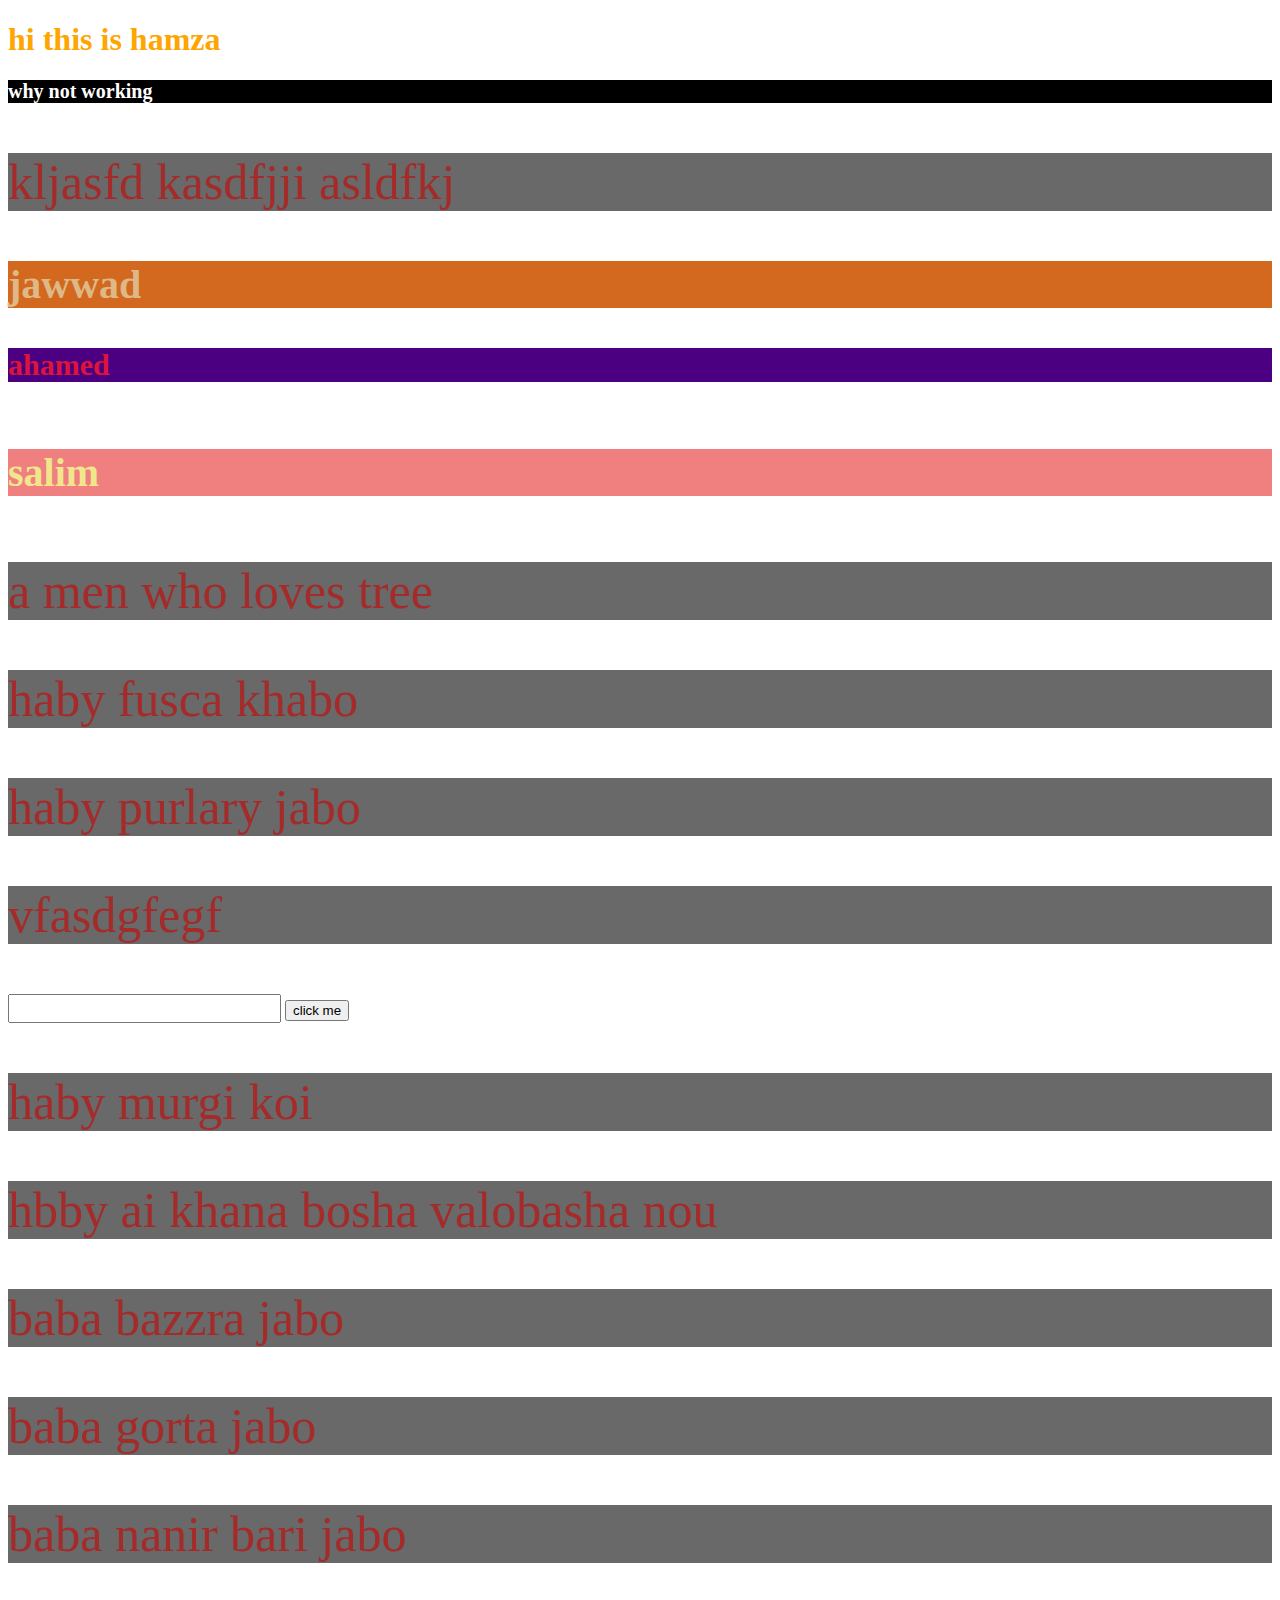
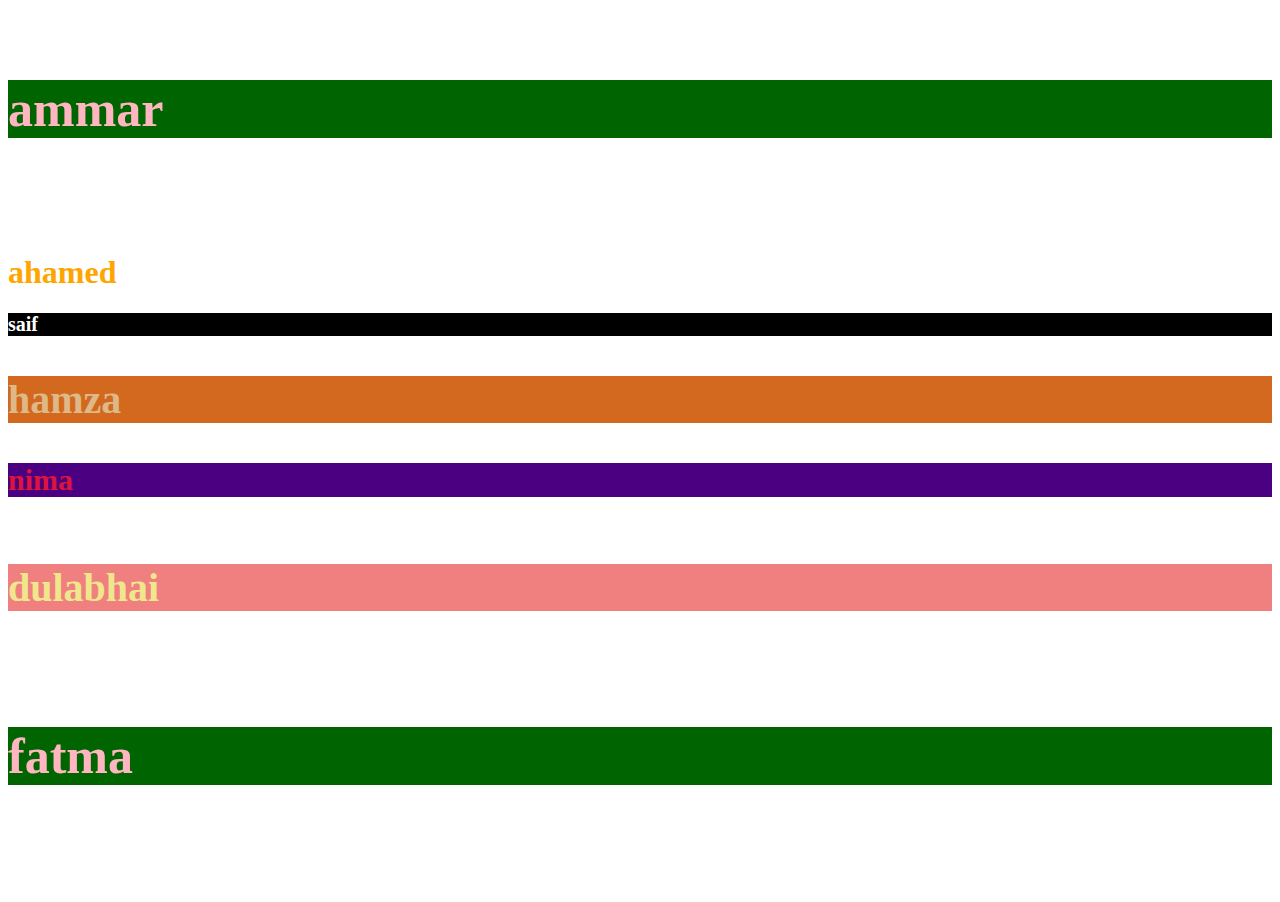
==== index.html @ c75d02e1 "hasan" ====
<!DOCTYPE html>
<html lang="en">
<head>
    <meta charset="UTF-8">
    <meta name="viewport" content="width=, initial-scale=1.0">
    <title>Document</title>
</head>
<style>
    h1{
        color: orange;
    }
    h2{
        color: white;
        background-color: black;
        font-size: 20px;
    }
    h2 :hover{
        color: cadetblue;
        font-size: 20px;
        background-color: darkkhaki;
    }
    p{
        color: brown;
        background-color: dimgrey;
        font-size: 50px;
    }
    h3{ 
        color: burlywood;
        background-color: chocolate;
        font-size: 40px;
    }
    h4{
        color: crimson;
        background-color: indigo;
        font-size: 30px;
    }
    h5{
        color: khaki;
        background-color: lightcoral;
        font-size: 40px;
    }
    input{
        color: black;
        background-color: rgb(red, green, blue);
        font-size: 20px;
    }
    input :focus{
        color: rgba(red, green, blue, alpha);
        background-color: rgb(red, green, blue);
        font-size: 20px;
    }
    h6{
        color: lightpink;
        font-size: 50px;
        background-color: darkgreen;
    }
    input:focus{
        color: rgb(red, green, blue);
        background-attachment: fixed;
        background-color: rgba(red, green, blue, alpha);
        font-size: 50px;
    }
</style>
<body>
    <h1>hi this is hamza</h1>
    <h2>why not working</h2>
    <p>kljasfd kasdfjji  asldfkj </p>
    <h3>jawwad</h3>
    <h4>ahamed</h4>
    <h5>salim</h5>
    <p> a men who loves tree</p>
    <p>haby <param name="hamza" value="50%"> fusca khabo</p>
    <p>haby purlary jabo</p>
    <p>vfasdgfegf</p>
    <input name="gmail" type="text">
    <button>click me</button>
    <p>haby murgi koi</p>
    <p>hbby ai khana bosha valobasha nou</p>
    <p> baba bazzra jabo</p>
    <p>baba gorta jabo</p>
    <p>baba nanir bari jabo</p>
    <h6>ammar</h6>
    <div>
        <h1>ahamed</h1>
        <h2>saif</h2>
        <h3>hamza</h3>
        <h4>nima</h4>
        <h5>dulabhai</h5>
        <h6>fatma</h6>
    </div>
</body>
</html>
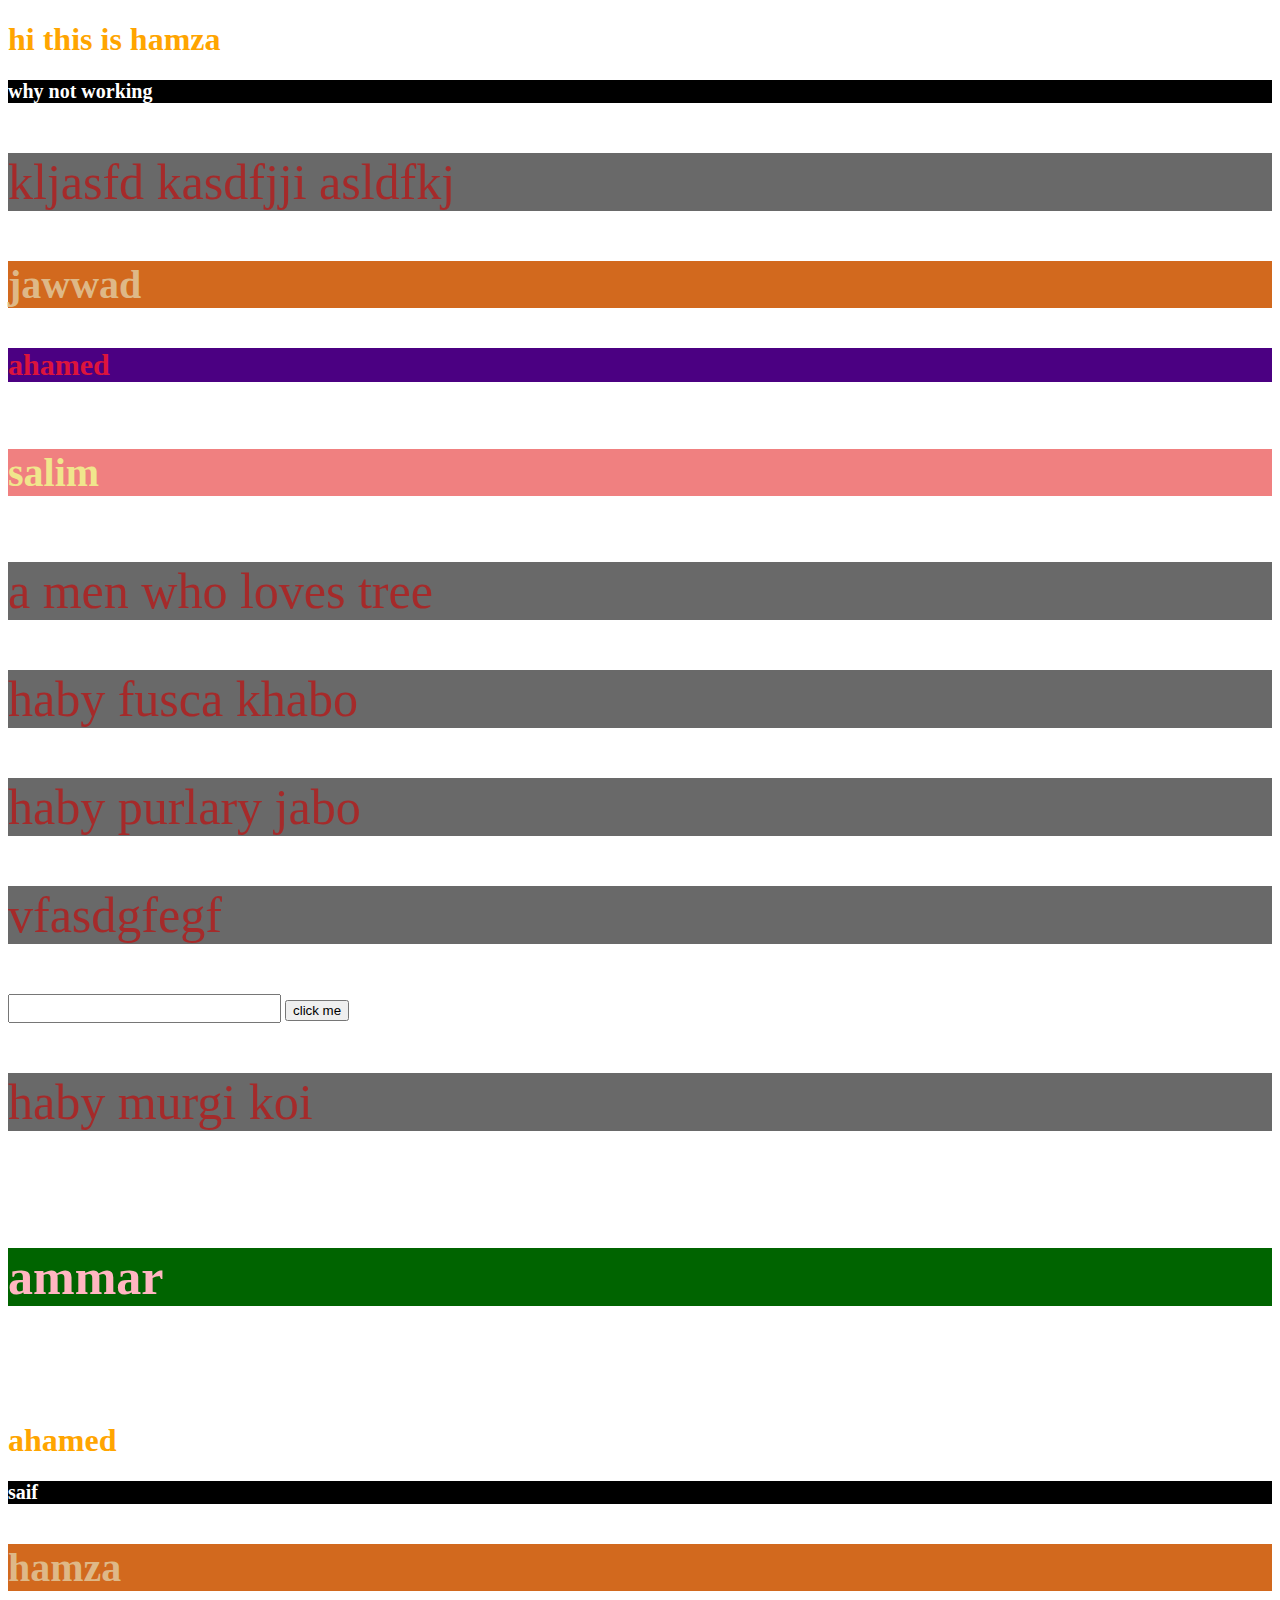
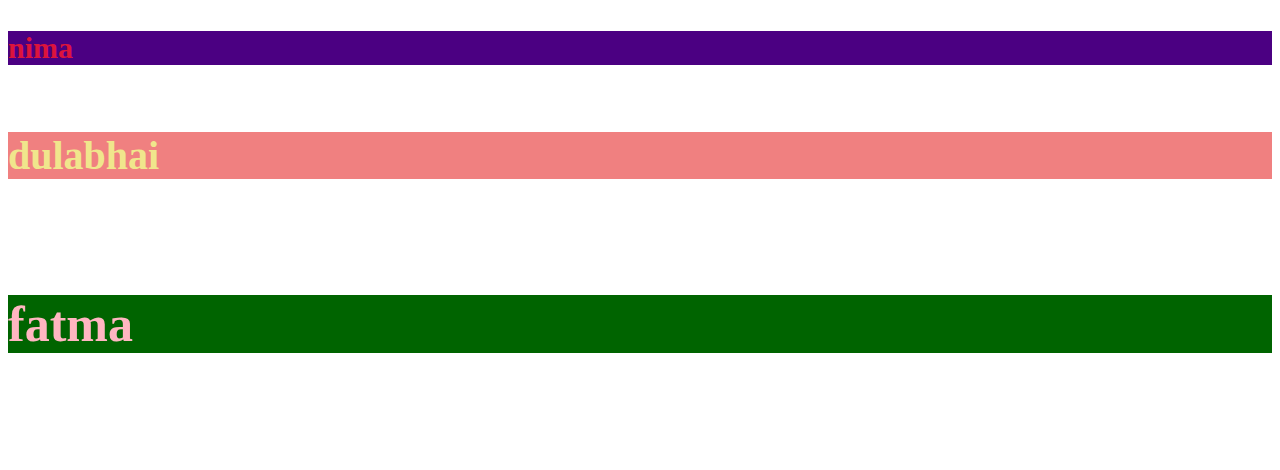
==== commit 7ad6a7be: "jawwad" ====
--- a/index.html
+++ b/index.html
@@ -75,10 +75,6 @@
     <input name="gmail" type="text">
     <button>click me</button>
     <p>haby murgi koi</p>
-    <p>hbby ai khana bosha valobasha nou</p>
-    <p> baba bazzra jabo</p>
-    <p>baba gorta jabo</p>
-    <p>baba nanir bari jabo</p>
     <h6>ammar</h6>
     <div>
         <h1>ahamed</h1>
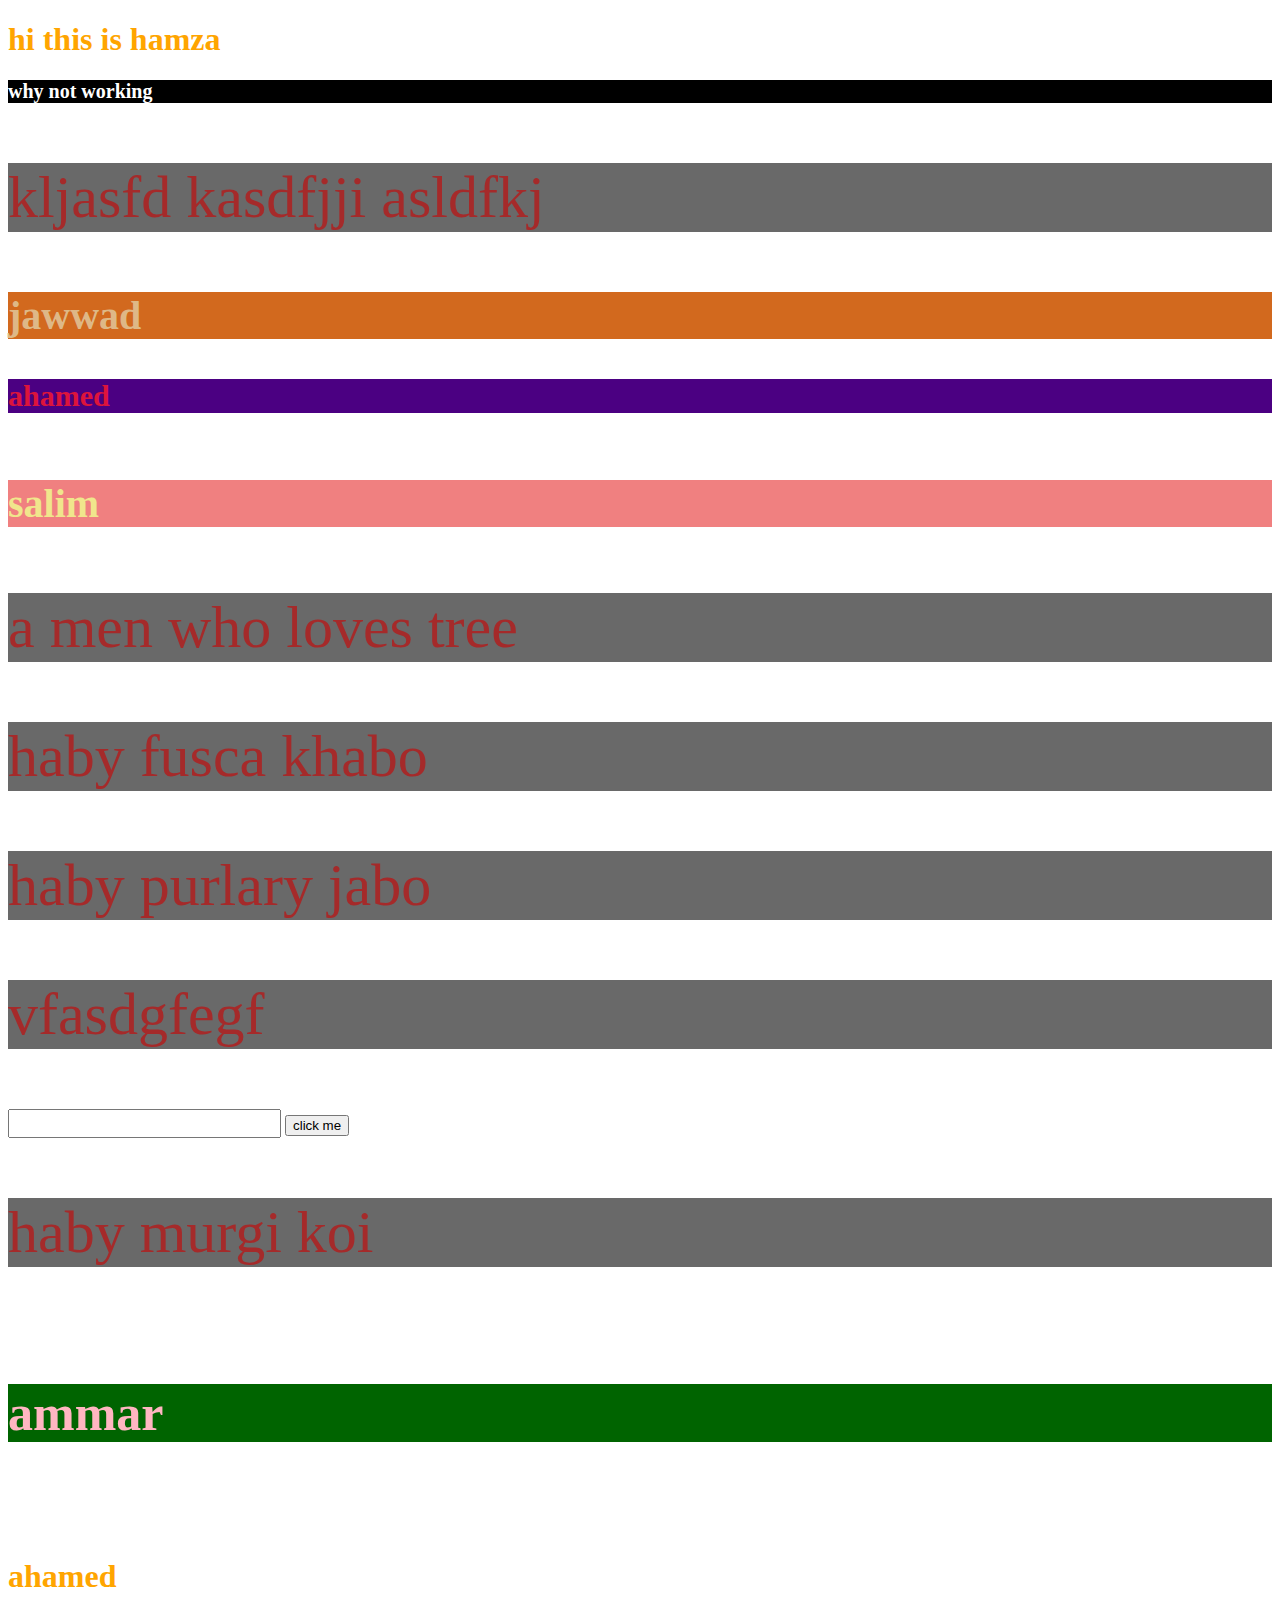
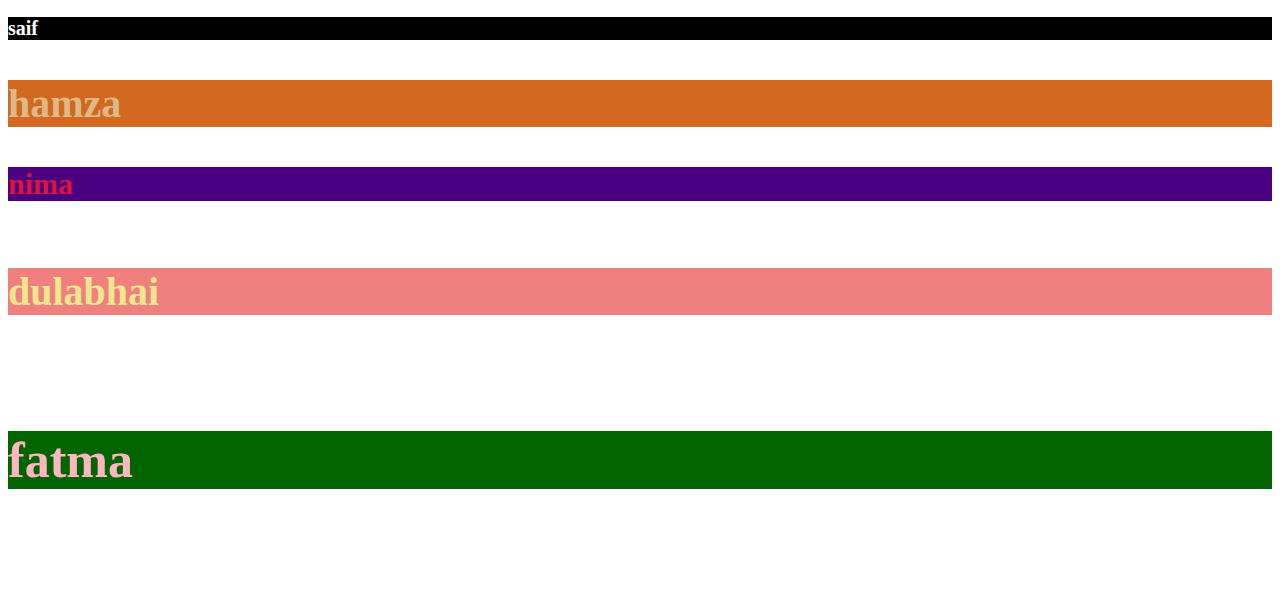
==== commit 1e5121b8: "hasan" ====
--- a/index.html
+++ b/index.html
@@ -44,10 +44,10 @@
         background-color: rgb(red, green, blue);
         font-size: 20px;
     }
-    input :focus{
-        color: rgba(red, green, blue, alpha);
+    p{
+        color: rgb(red, green, blue);
         background-color: rgb(red, green, blue);
-        font-size: 20px;
+        font-size: 60px;
     }
     h6{
         color: lightpink;
@@ -55,9 +55,9 @@
         background-color: darkgreen;
     }
     input:focus{
-        color: rgb(red, green, blue);
+        color: goldenrod;
         background-attachment: fixed;
-        background-color: rgba(red, green, blue, alpha);
+        background-color:  green;
         font-size: 50px;
     }
 </style>
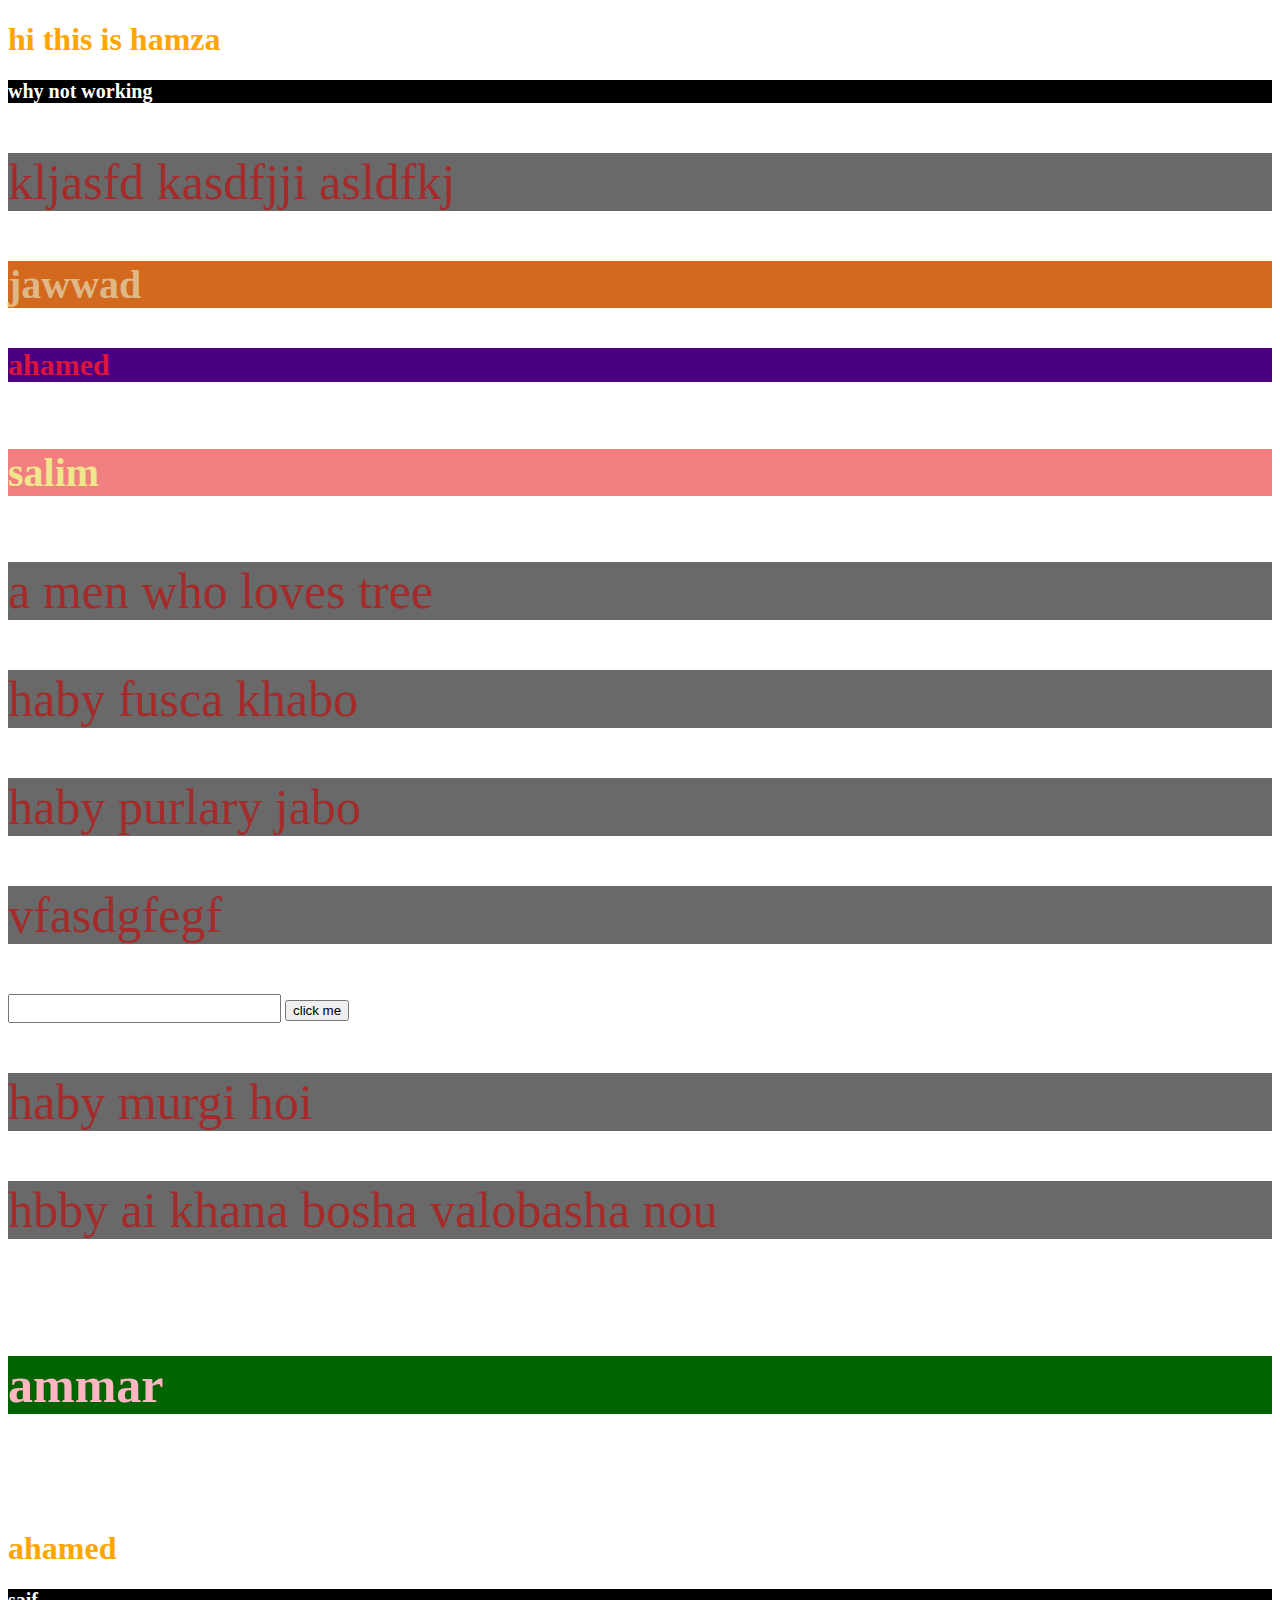
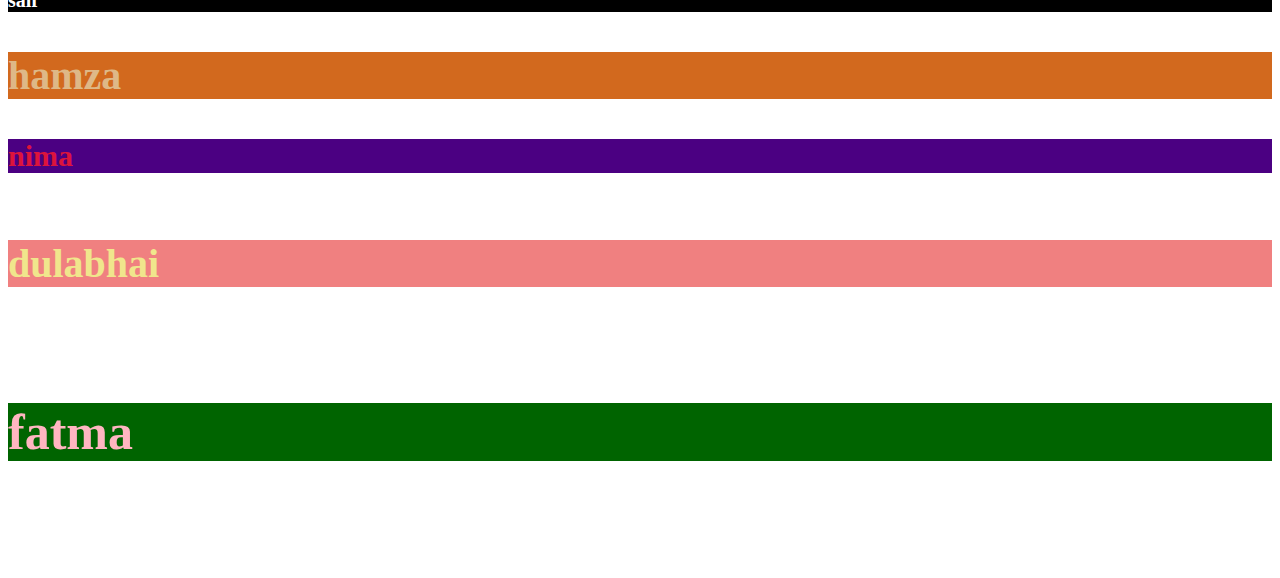
==== commit 90d9c0ad: "jawwad" ====
--- a/index.html
+++ b/index.html
@@ -44,21 +44,15 @@
         background-color: rgb(red, green, blue);
         font-size: 20px;
     }
-    p{
-        color: rgb(red, green, blue);
+    input :focus{
+        color: rgba(red, green, blue, alpha);
         background-color: rgb(red, green, blue);
-        font-size: 60px;
+        font-size: 20px;
     }
     h6{
         color: lightpink;
         font-size: 50px;
         background-color: darkgreen;
-    }
-    input:focus{
-        color: goldenrod;
-        background-attachment: fixed;
-        background-color:  green;
-        font-size: 50px;
     }
 </style>
 <body>
@@ -69,12 +63,13 @@
     <h4>ahamed</h4>
     <h5>salim</h5>
     <p> a men who loves tree</p>
-    <p>haby <param name="hamza" value="50%"> fusca khabo</p>
+    <p>haby fusca khabo</p>
     <p>haby purlary jabo</p>
     <p>vfasdgfegf</p>
-    <input name="gmail" type="text">
+    <input name="gmail" number countabel type="number">
     <button>click me</button>
-    <p>haby murgi koi</p>
+    <p>haby murgi hoi</p>
+    <p>hbby ai khana bosha valobasha nou</p>
     <h6>ammar</h6>
     <div>
         <h1>ahamed</h1>
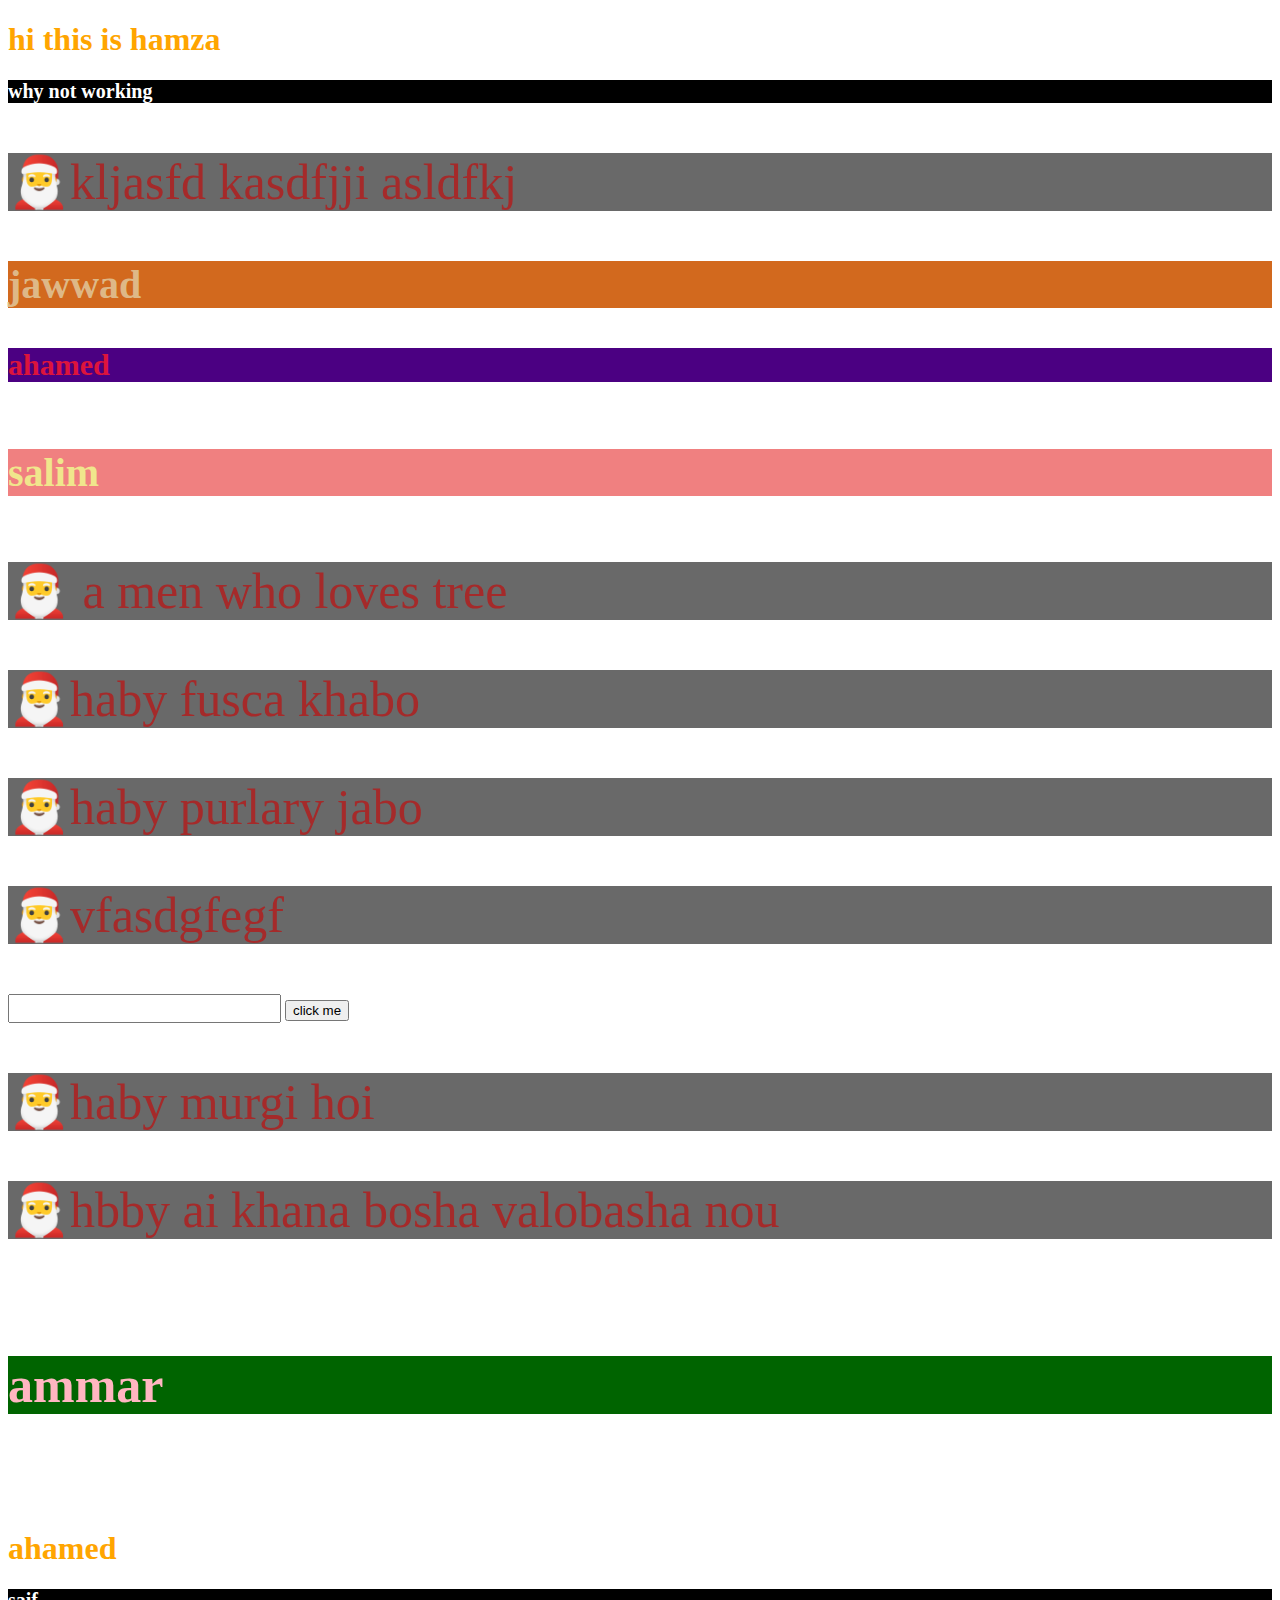
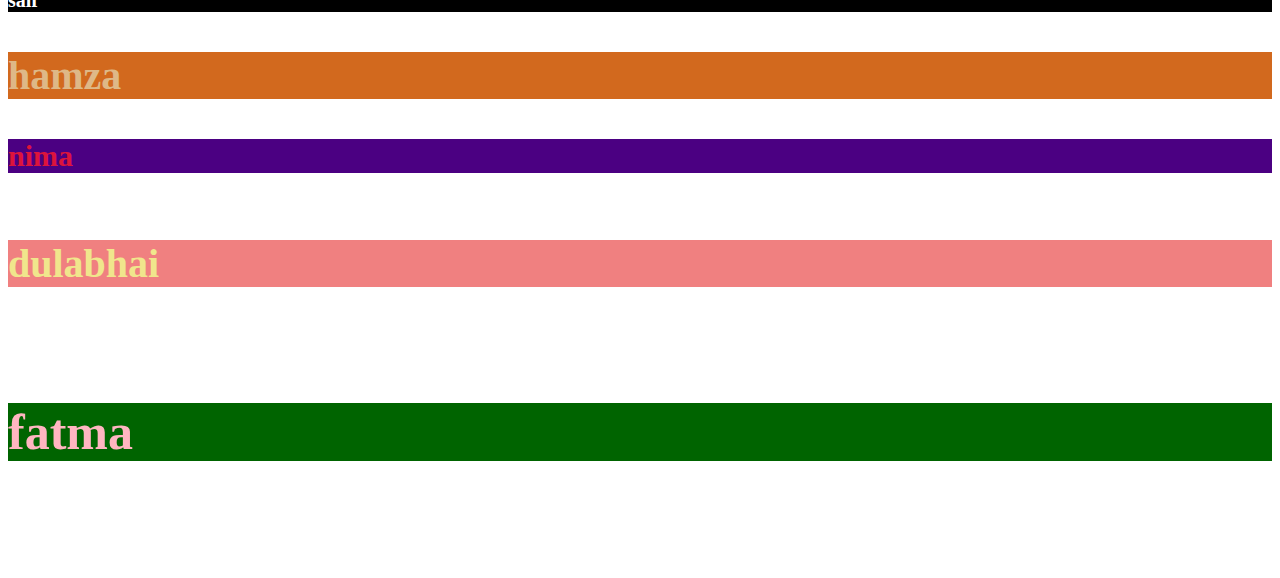
==== commit 1dbbfa35: "jawwad" ====
--- a/index.html
+++ b/index.html
@@ -54,6 +54,9 @@
         font-size: 50px;
         background-color: darkgreen;
     }
+    p::before{
+        content:"🎅";
+    }
 </style>
 <body>
     <h1>hi this is hamza</h1>
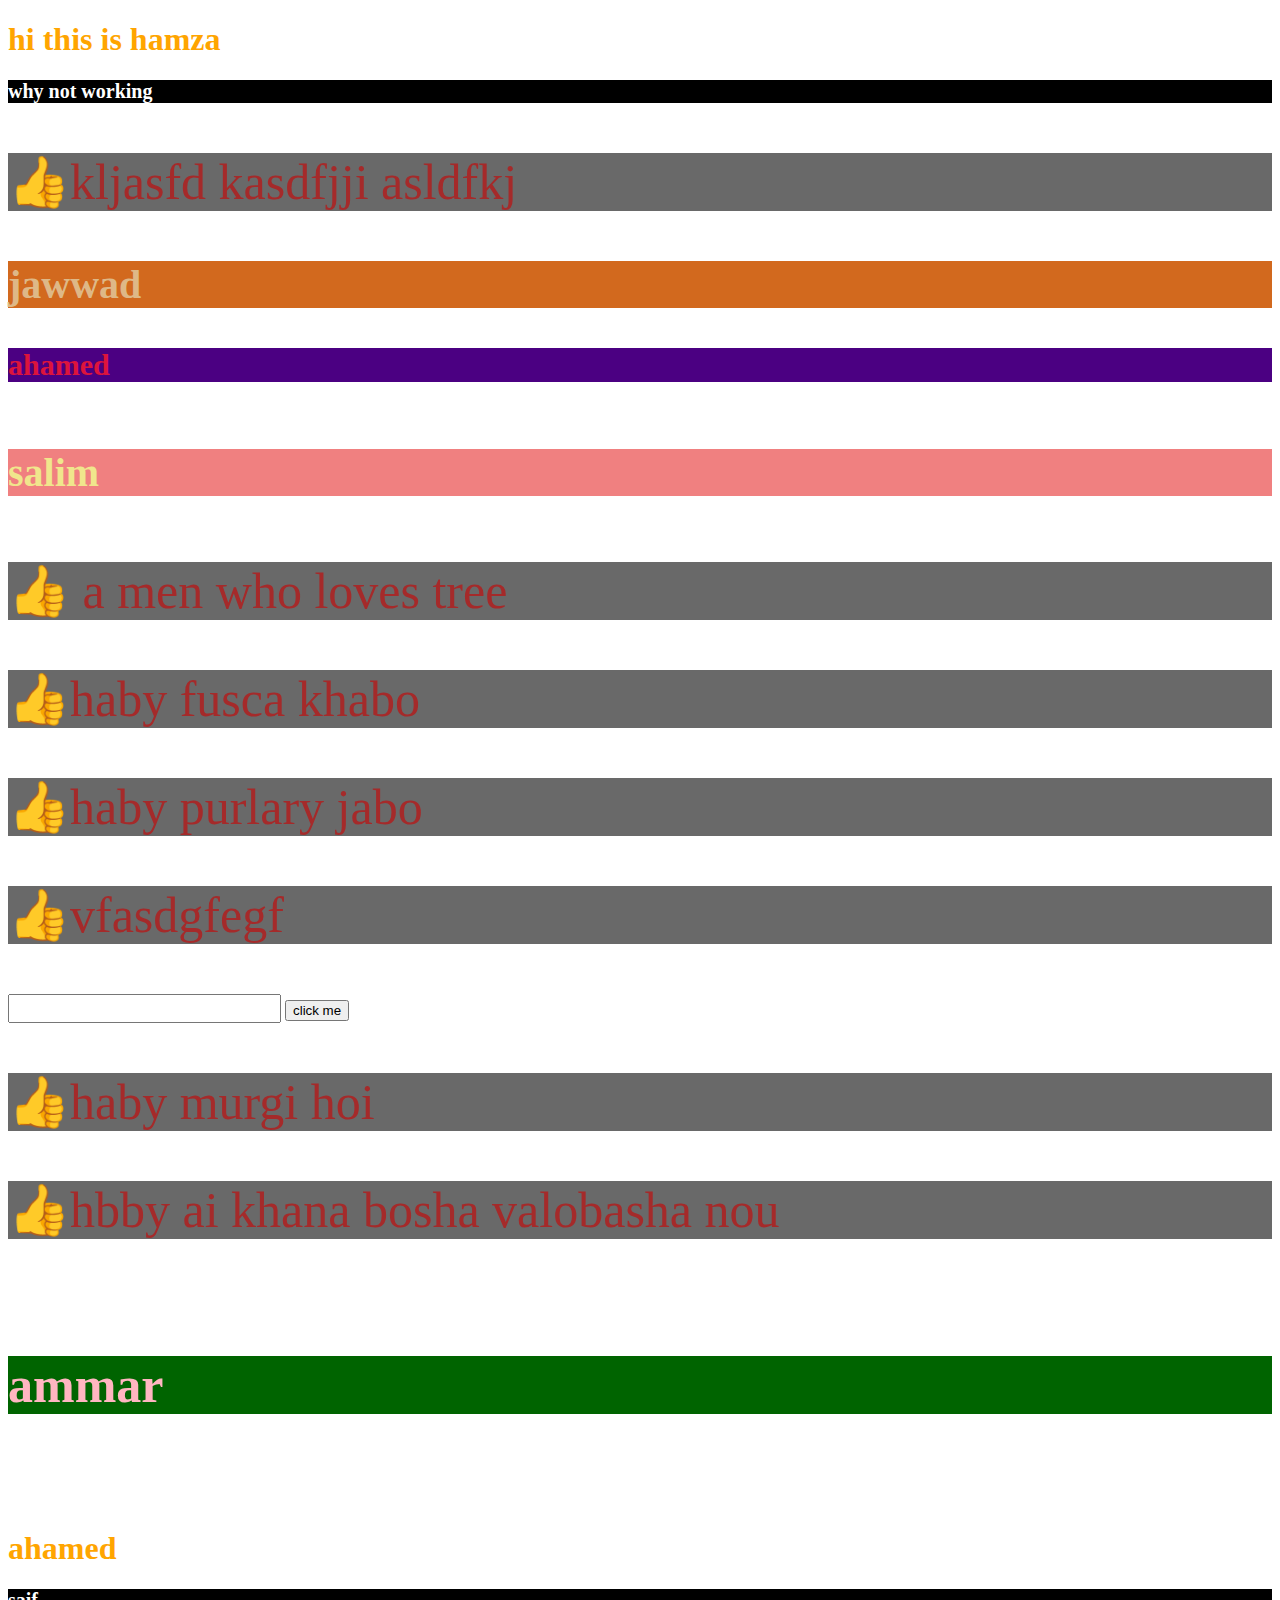
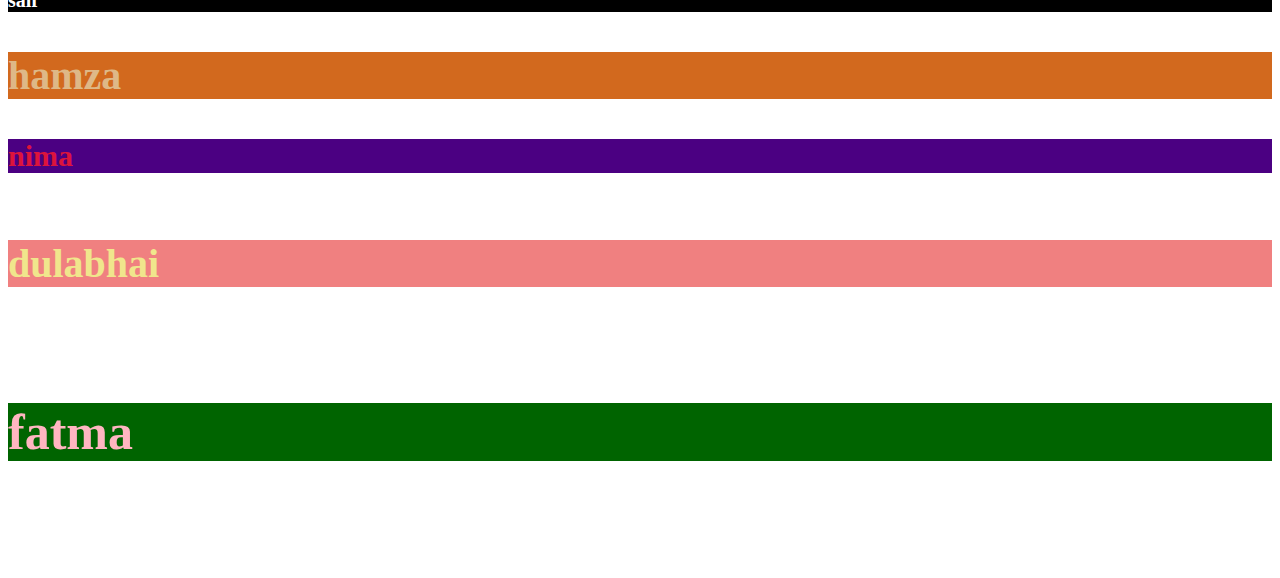
==== commit a82b6e69: "jawwad" ====
--- a/index.html
+++ b/index.html
@@ -55,7 +55,7 @@
         background-color: darkgreen;
     }
     p::before{
-        content:"🎅";
+        content:"👍";
     }
 </style>
 <body>
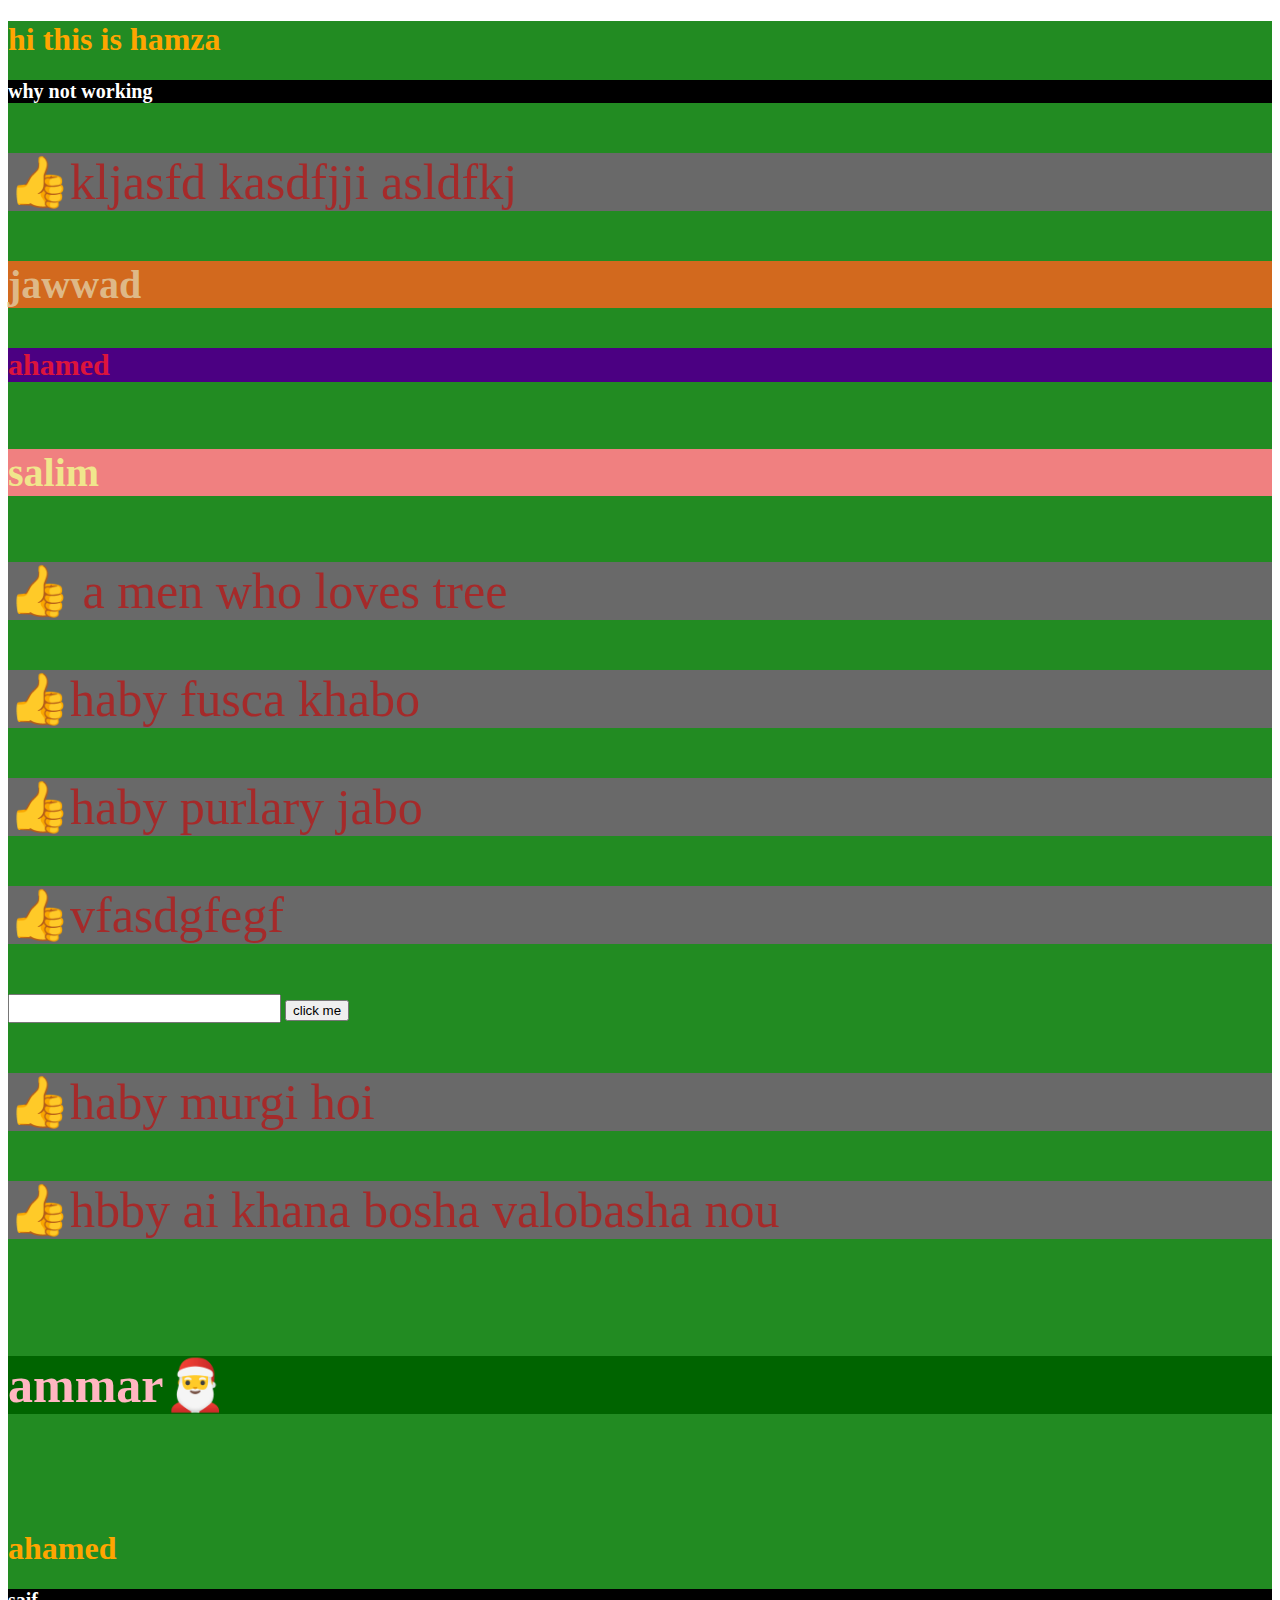
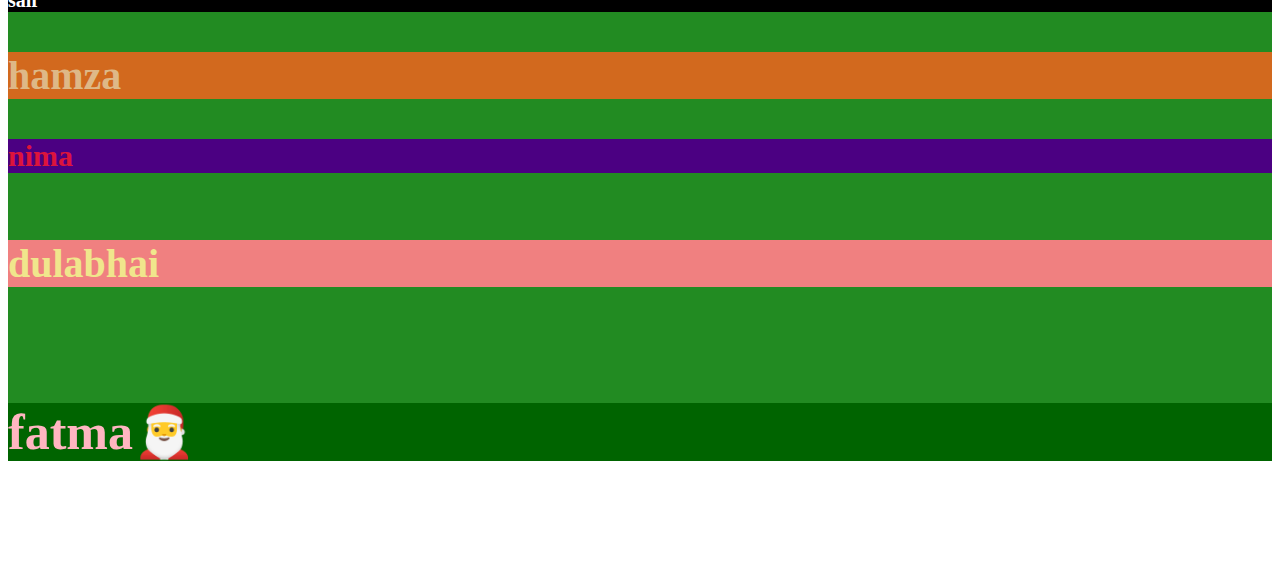
==== commit c5d77804: "jawwad" ====
--- a/index.html
+++ b/index.html
@@ -3,11 +3,14 @@
 <head>
     <meta charset="UTF-8">
     <meta name="viewport" content="width=, initial-scale=1.0">
-    <title>Document</title>
+    <title>Ahamed</title>
 </head>
 <style>
     h1{
         color: orange;
+    }
+    div{
+        background-color: forestgreen;
     }
     h2{
         color: white;
@@ -54,11 +57,16 @@
         font-size: 50px;
         background-color: darkgreen;
     }
+    h6::after{
+        content: "🎅";
+
+    }
     p::before{
         content:"👍";
     }
 </style>
 <body>
+<div>
     <h1>hi this is hamza</h1>
     <h2>why not working</h2>
     <p>kljasfd kasdfjji  asldfkj </p>
@@ -74,7 +82,6 @@
     <p>haby murgi hoi</p>
     <p>hbby ai khana bosha valobasha nou</p>
     <h6>ammar</h6>
-    <div>
         <h1>ahamed</h1>
         <h2>saif</h2>
         <h3>hamza</h3>
